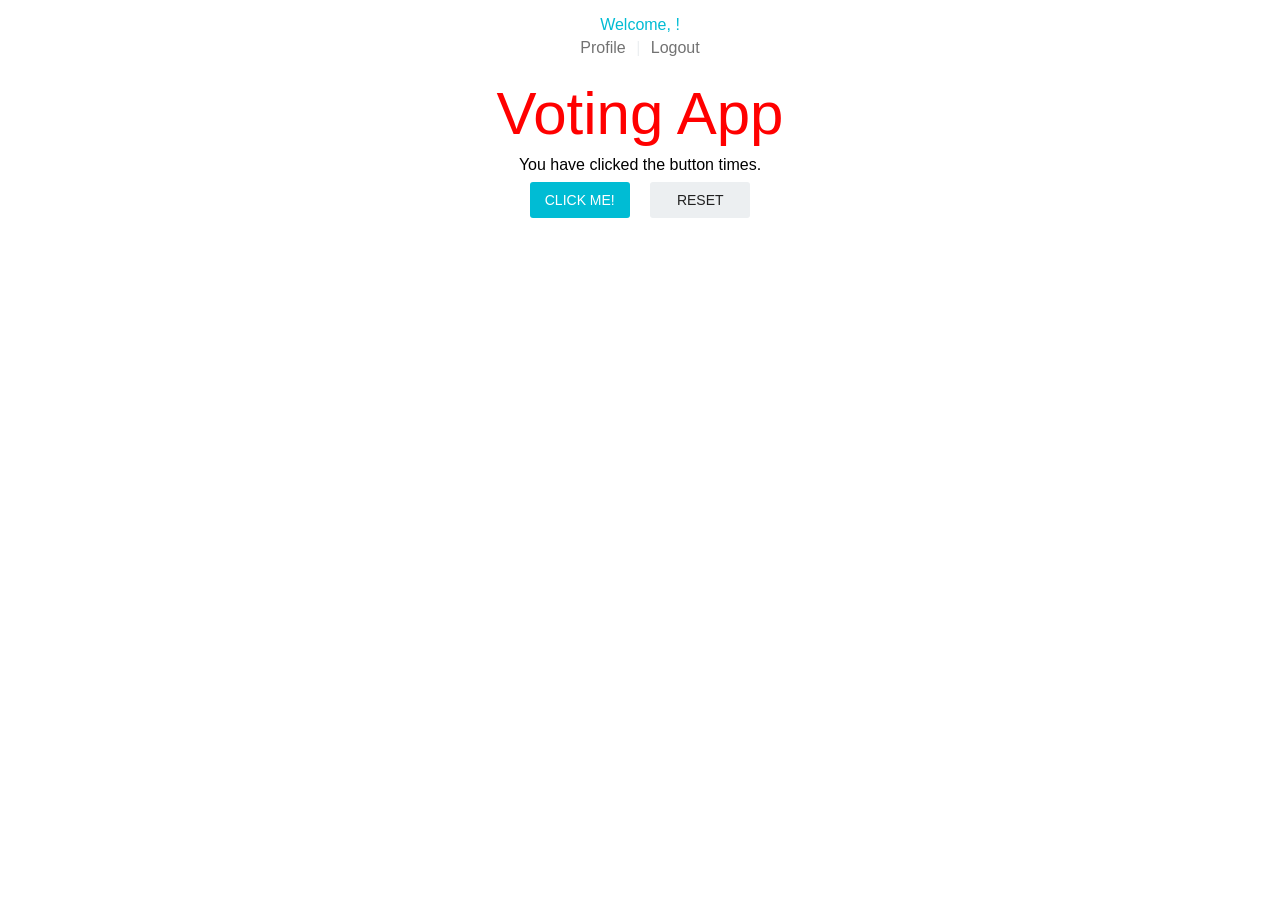
==== public/index.html @ a581c0fb "alpha" ====
<!DOCTYPE html>

<html>

	<head>
		<title>Voting App</title>
		
		<link href="/public/css/main.css" rel="stylesheet" type="text/css">
	</head>

	<header>
		<p>Welcome, <span id="display-name"></span>!</p>
		<a class="menu" href="/profile">Profile</a>
		<p>|</p>
		<a class="menu" href="/logout">Logout</a>
	</header>

	<body>
		<div class="container">
			<br />
			<p class="vote-text">Voting App</p>
		</div>
	
		<div class="container">
			<p>You have clicked the button <span id="click-nbr"></span> times.</p>
			<br />
			<div class="btn-container">
				<button type="submit" class="btn btn-add">CLICK ME!</button>
				<button class="btn btn-delete">RESET</button>
			</div>
		</div>
		
		<script type="text/javascript" src="common/ajax-functions.js"></script>
		<script type="text/javascript" src="controllers/clickController.client.js"></script>
		<script type="text/javascript" src="controllers/userController.client.js"></script>
	</body>

</html>
---- public/css/main.css ----
/********* Fonts **********/

@font-face {
  font-family: 'Roboto';
  font-style: normal;
  font-weight: 400;
  src: local('Roboto'), local('Roboto-Regular'), url('../fonts/Roboto-Regular.ttf') format('truetype');
}

@font-face {
  font-family: 'Roboto';
  font-style: normal;
  font-weight: 500;
  src: local('Roboto Medium'), local('Roboto-Medium'), url('../fonts/Roboto-Medium.ttf') format('truetype');
}

/****** Main Styling ******/

body {
	font-family: 'Roboto', sans-serif;
	font-size: 16px;
	margin: 0;
	padding: 0;
}

header {
	color: #00BCD4;
	height: 56px;
	margin: 0 0 14px 0;
	text-align: center;
}

p {
	margin: 8px 0 0 0;
}

.container p {
	text-align: center;
	padding: 0;
}

/****** Header Styling ******/

header p {
	margin: 16px 0 5px 0;
}

.menu {
	text-decoration: none;
	padding: 6px;
	margin: 0;
	color: #727272;
}

.menu:visited {
	color: #727272;
}

.menu:hover {
	color: #FFA000;
}

.menu:active {
	color: #FF630D;
}

header a ~ p {
	margin: 0;
	padding: 0;
	display: inline;
	color: #ECEFF1;
}

#display-name {
	font-weight: 400;
}

/****** Login Styling ******/

.login {
	margin: 86px auto 0 auto;
	text-align: center;
}

#login-btn {
	width: 225px;
	padding: 7px 5px;
}

.btn p {
	margin: 8px 0 0 0;
	padding: 0;
}

.btn > img {
	float: left;
	margin-left: 10px
}

/****** Logo Div Styling ******/

img {
	margin: 0 auto;
	display: block;
}

.vote-text { /* Styling for the Clementine.js text */
	padding: 0;
	margin: -25px 0 0 0;
	font-weight: 500;
	font-size: 60px;
	color: red;
}

/****** Click Styling ******/

.btn-container {	/* Styling for the div that contains the buttons */
	margin: -10px auto 0 auto;
	text-align: center;
}

.btn {	/* Styling for buttons */
	margin: 0 8px;
	color: white;
	background-color: #00BCD4;
	display: inline-block;
	border: 0;
	font-size: 14px;
	border-radius: 3px;
	padding: 10px 5px;
	width: 100px;
	font-weight: 500;
}

.btn:focus {	/* Remove outline when hovering over button */
	outline: none;
}

.btn:active {	/* Scale the button down by 10% when clicking on button */
	transform: scale(0.9, 0.9);
	-webkit-transform: scale(0.9, 0.9);
	-moz-transform: scale(0.9, 0.9);
}

.btn-delete {	/* Styling for delete button */
	background-color: #ECEFF1;
	color: #212121;
}

#click-nbr {
	font-weight: 400;
}

/****** Profile Styling ******/

.github-profile {
	width: 350px;
	height: 200px;
	border-radius: 3px;
	margin: 86px auto 0 auto;
	background-color: #EEE;
	text-align: center;
	color: #000;
}

.github-profile p:first-child {
	padding-top: 16px;
}

.github-profile p:nth-child(5) {
	margin-bottom: 16px
}

.github-profile p {
	margin: 0 0 0 16px;
	text-align: left;
}

.profile-value {
	font-weight: 400;
}

span {
	font-weight: 500;
}

.github-profile > img {
	padding-top: 16px;
	margin-bottom: 16px;
}

.github-profile .menu:hover {
	color: #FFA000;
}

.github-profile .menu:active {
	color: #FF630D;
}

#menu-divide {
	color: #FFFFFF;
	display: inline;
	margin: 0;
}
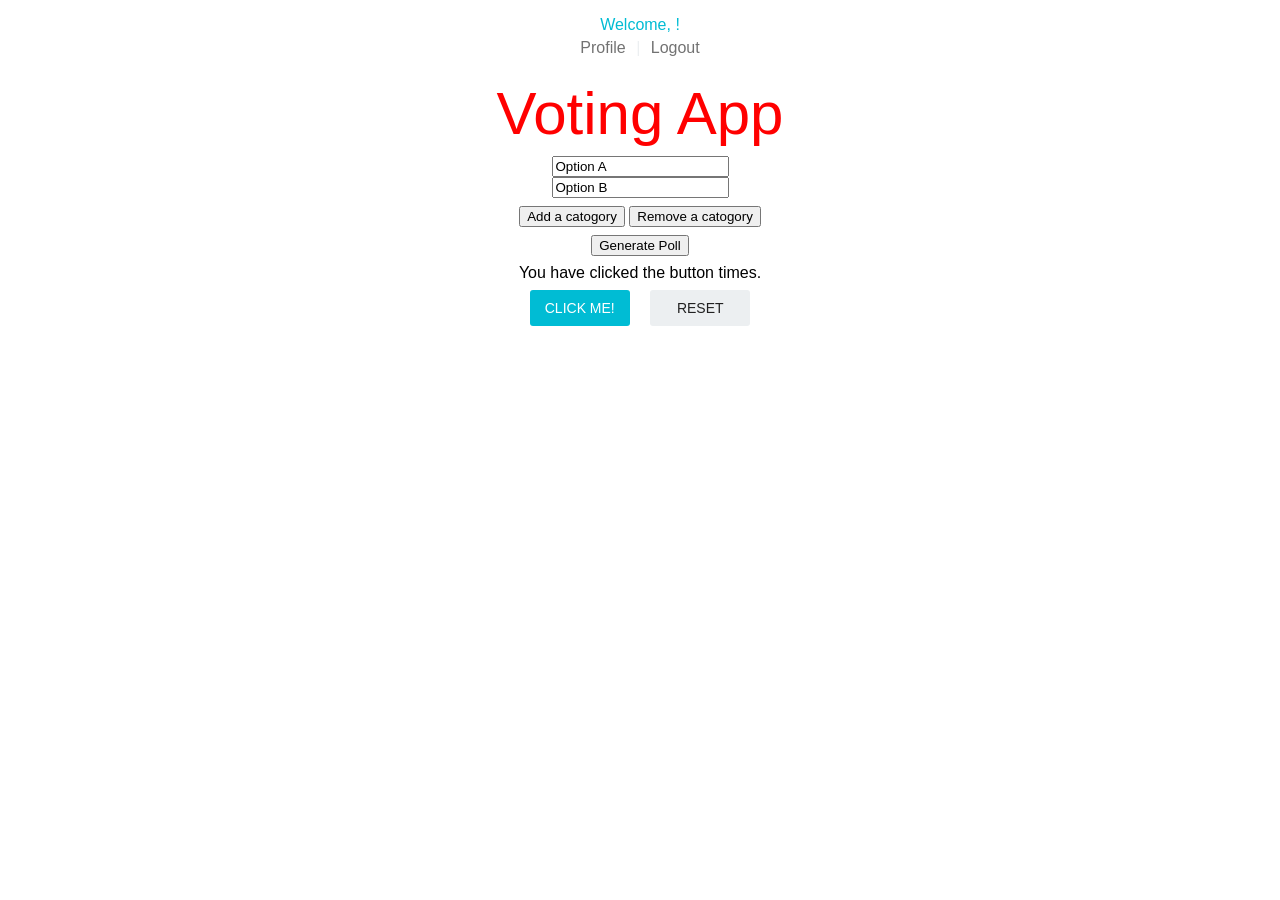
==== commit 3c080ca5: "latest" ====
--- a/public/index.html
+++ b/public/index.html
@@ -20,6 +20,24 @@
 			<br />
 			<p class="vote-text">Voting App</p>
 		</div>
+		
+		
+		<div class="container">
+			<div id="text-cats">
+				<p>
+				<input type="text" name="fname" value="Option A"><br>
+				<input type="text" name="fname" value="Option B"><br>
+				</p>
+			</div>
+			<p>
+				<input type="button" value="Add a catogory" id="btn-addtext-cats" />
+				<input type="button" value="Remove a catogory" id="btn-deltext-cats" />
+			</p>
+			<p>
+				<input type="button" value="Generate Poll" id="btn-genpoll-cats" />
+			</p>
+		</div>
+	
 	
 		<div class="container">
 			<p>You have clicked the button <span id="click-nbr"></span> times.</p>
@@ -28,6 +46,7 @@
 				<button type="submit" class="btn btn-add">CLICK ME!</button>
 				<button class="btn btn-delete">RESET</button>
 			</div>
+			
 		</div>
 		
 		<script type="text/javascript" src="common/ajax-functions.js"></script>
